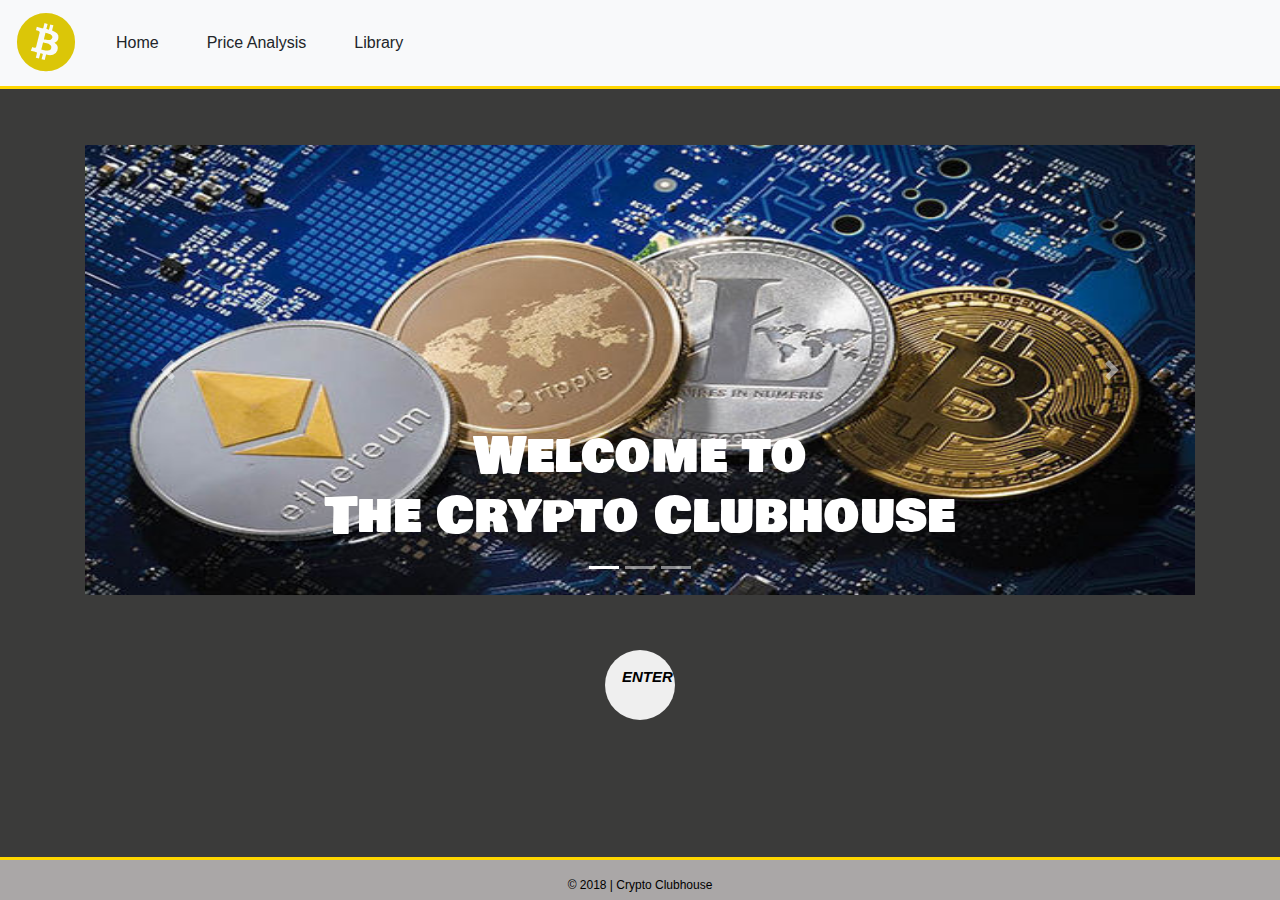
==== index.html @ a9032f3e "msg" ====
<!DOCTYPE html>
<html lang="en">
<head>
<meta charset="UTF-8">
<meta name="viewport" content="width=device-width, initial-scale=1.0">
<meta http-equiv="X-UA-Compatible" content="ie=edge">

<link href="https://fonts.googleapis.com/css?family=Anton" rel="stylesheet">
<link href="https://fonts.googleapis.com/css?family=Bowlby+One+SC" rel="stylesheet">
<link rel="stylesheet" href="https://use.fontawesome.com/releases/v5.3.1/css/all.css">
<link rel="stylesheet" href="https://cdnjs.cloudflare.com/ajax/libs/twitter-bootstrap/4.1.2/css/bootstrap.min.css">
<link rel="stylesheet" href="https://use.fontawesome.com/releases/v5.1.1/css/all.css">
<link rel="stylesheet" href="styleEP.css">
<link rel="stylesheet" href="animate.css">

<title>Crypto Clubhouse | Project 1</title>

</title>
</head>
<body>

  <!--navbar-->

  <nav class="navbar navbar-expand-lg navbar-light bg-light">
      <a class="navbar-brand" href="#"><i class="fab fa-bitcoin fa-3x"></i></a>
      <button class="navbar-toggler" type="button" data-toggle="collapse" data-target="#navbarSupportedContent" aria-controls="navbarSupportedContent" aria-expanded="false" aria-label="Toggle navigation">
        <span class="navbar-toggler-icon"></span>
      </button>
  
      <div class="collapse navbar-collapse" id="navbarSupportedContent">
        <ul class="navbar-nav mr-auto">
          <!-- <li class="nav-item active">
            <a class="nav-link" href="homepage.html">Home <span class="sr-only">(current)</span></a>
          </li> -->

          <li class="nav-item active">
            <a class="dropdown-item" href="homepage.html">Home</a>
          </li>
          
          <li class="nav-item">
            <a class="dropdown-item" href="market.html">Price Analysis</a>
          </li>

          <li class="nav-item">
            <a class="dropdown-item" href="news.html">Library</a>
          </li>

        </ul>

  
      </div>
      
    </nav>


    <!-- Jumbotron
<div class="jumbotron" style="background-color: black; color: white">
  <h1 class="text-center"> </h1>
  <h3 class="text-center"> </h3>
</div> -->



<div class="container">
  <div id="carouselExampleIndicators" class="carousel slide" data-ride="carousel">
      <ol class="carousel-indicators">
        <li data-target="#carouselExampleIndicators" data-slide-to="0" class="active"></li>
        <li data-target="#carouselExampleIndicators" data-slide-to="1"></li>
        <li data-target="#carouselExampleIndicators" data-slide-to="2"></li>
      </ol>
      <div class="carousel-inner">
        <div class="carousel-item active">
          <div class="carousel-caption d-none d-md-block">
              <h1 class="welcome animated zoomIn"> Welcome to <br> The Crypto Clubhouse </h1>
            </div>
          <img class="d-block w-100" src="images/cryptocurrency.jpg" alt="First slide">
        </div>
        <div class="carousel-item">
             <div class="carousel-caption d-none d-md-block">
                <h1 id="car2"> Get price predictions from the most reliable sources!</h1>
              </div>
          <img class="d-block w-100" src="images/orange.jpg" alt="Second slide">
        </div>
        <div class="carousel-item">
            <div class="carousel-caption d-none d-md-block">
                <h1 id="car3">Gain access to our cryptocurrency e-library!</h1> 
              </div>
          <img class="d-block w-100" src="images/notes.png" alt="Third slide">
        </div>
      </div>
      <a class="carousel-control-prev" href="#carouselExampleIndicators" role="button" data-slide="prev">
        <span class="carousel-control-prev-icon" aria-hidden="true"></span>
        <span class="sr-only">Previous</span>
      </a>
      <a class="carousel-control-next" href="#carouselExampleIndicators" role="button" data-slide="next">
        <span class="carousel-control-next-icon" aria-hidden="true"></span>
        <span class="sr-only">Next</span>
      </a>
    </div>

    <div class="circleButton">
        <button type="button" class="btn btn-default btn-circle btn-xl"><i class="glyphicon glyphicon-ok">
          <a class="circleButton" href="market.html"><p class="enterword">ENTER</p></a>
        
        </i></button>
        </div>


  </div>

<!-- <p class="welcome animated zoomIn"> Welcome to the Crypto Clubhouse </p> -->



<br><br><br><br><br>

<div class="css-1kglba1 " data-comp="Divider Box"></div>

<!-- footer -->

<footer class="page-footer">


    <div class="footer-copyright text-center py-3">© 2018 | Crypto Clubhouse</div>
<br><br><br>
  </footer>
  <br><br>



<script src="https://cdnjs.cloudflare.com/ajax/libs/jquery/3.3.1/jquery.min.js"></script>
<script src="https://cdnjs.cloudflare.com/ajax/libs/twitter-bootstrap/4.1.2/js/bootstrap.min.js"></script>

<script src="news.js"></script>

</body>
</html>
---- styleEP.css ----
body {
  background: rgb(59, 59, 58);

}

.jumbotron {
  background-image: url(images/computer.jpg);
  height: 300px;
  background-image: 100%;
  background-size: cover;
  background-position: center;
  background-repeat: no-repeat;
  background-size: cover;
}

.fa-bitcoin {
  size: 500px;;
}

.fab {
  color: rgb(207, 188, 12);
}

.searchBtn {
  background: white;
  outline: black;
  color: black;
  border: black 1px solid;
}

.searchBtn:hover {
background: grey;
}

.Emailbtn {
  background: white;
  color: black;
}

.logIn {
  text-align: center;
  font-family: 'Anton', sans-serif;
  color: black;

}


.form-text {
  font-size: 12px;

}

.dropdown-item:hover {
  /* color: red; */
  text-decoration: underline;

  }
   

.whole {
  background: lightgray;
  opacity: .7;
}

.form-control {
  background: white;
}

#emailHelp {
  color: black;
}

.fab {
  color: rgb(219, 198, 8);
}

.navbar {
  background-color: rgb(185, 185, 185);
  border-bottom: solid 3px gold;
 }

footer {
  border-top: 3px solid gold;
  clear: both;
  font-size: 12px;
  text-align: center;
  padding-bottom: 40px;
  height: 20px;
  position: fixed;
  bottom: 0;
  left: 0;
  width: 100%;  
  background-color: rgb(170, 167, 167);
  color: black;
  /* background-color: black;
  color: white; */

}

.page-footer {
  clear: both;
  font-size: 12px;
  text-align: center;
  padding-bottom: 40px;
  height: 20px;
  position: fixed;
  bottom: 0;
  left: 0;
  width: 100%;  
  background-color: rgb(170, 167, 167);
  color: black;
  /* background-color: black;
  color: white; */

}

.bold {
  font-weight: 700;
}

.text {
  color: white;
  font-family: 'Anton', sans-serif;
  font-size: 60px;

}


.welcome {
color: white;
font-size: 50px;
/* font-family: 'Anton', sans-serif; */
text-align: center;
font-family: 'Bowlby One SC', cursive;


}

.btn-circle.btn-xl {
  width: 70px;
  height: 70px;
  padding: 10px 16px;
  font-size: 24px;
  line-height: 1.33;
  border-radius: 35px;
}

.circleButton {
  font-size: 15px;
  text-align: center;
  color: black;
  font-weight: 900;
}

.carousel{
  margin-top: 5%;
  margin-bottom: 5%;
  /* border-radius: 40%; */
  height: 450px;
  background-image: 100%;
  background-size: cover;
  background-position: center;
  background-repeat: no-repeat;
  background-size: cover;
  text-align: center;
}
.d-block{
  /* border: solid gold 4px; */
  /* border-radius: 40%; */
  height: 450px;

  background-image: 100%;
  background-size: cover;
  background-position: center;
  background-repeat: no-repeat;
  background-size: cover;
  text-align: center;

}

.container {
  width: 100%;
  position: relative;
}

h1 {
  margin-top: 0%;
}

#car3 {
  margin-top: 0%;
  font-family: 'Bowlby One SC', cursive;

}

#car2 {
  font-family: 'Bowlby One SC', cursive;
}
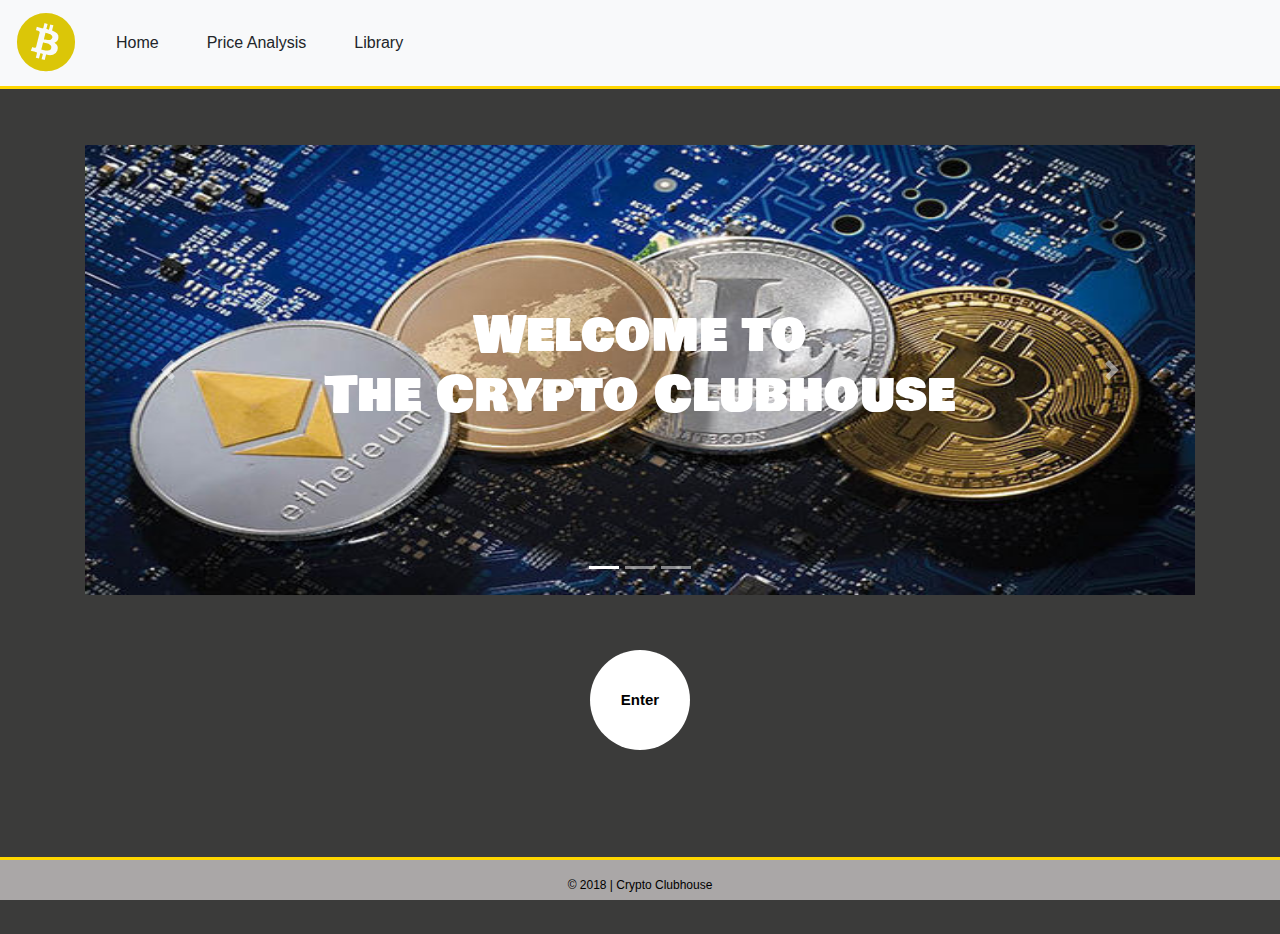
==== commit 096604ad: "enter button centered" ====
--- a/index.html
+++ b/index.html
@@ -1,68 +1,63 @@
 <!DOCTYPE html>
 <html lang="en">
+
 <head>
-<meta charset="UTF-8">
-<meta name="viewport" content="width=device-width, initial-scale=1.0">
-<meta http-equiv="X-UA-Compatible" content="ie=edge">
+  <meta charset="UTF-8">
+  <meta name="viewport" content="width=device-width, initial-scale=1.0">
+  <meta http-equiv="X-UA-Compatible" content="ie=edge">
 
-<link href="https://fonts.googleapis.com/css?family=Anton" rel="stylesheet">
-<link href="https://fonts.googleapis.com/css?family=Bowlby+One+SC" rel="stylesheet">
-<link rel="stylesheet" href="https://use.fontawesome.com/releases/v5.3.1/css/all.css">
-<link rel="stylesheet" href="https://cdnjs.cloudflare.com/ajax/libs/twitter-bootstrap/4.1.2/css/bootstrap.min.css">
-<link rel="stylesheet" href="https://use.fontawesome.com/releases/v5.1.1/css/all.css">
-<link rel="stylesheet" href="styleEP.css">
-<link rel="stylesheet" href="animate.css">
+  <link href="https://fonts.googleapis.com/css?family=Anton" rel="stylesheet">
+  <link href="https://fonts.googleapis.com/css?family=Bowlby+One+SC" rel="stylesheet">
+  <link rel="stylesheet" href="https://use.fontawesome.com/releases/v5.3.1/css/all.css">
+  <link rel="stylesheet" href="https://cdnjs.cloudflare.com/ajax/libs/twitter-bootstrap/4.1.2/css/bootstrap.min.css">
+  <link rel="stylesheet" href="https://use.fontawesome.com/releases/v5.1.1/css/all.css">
+  <link rel="stylesheet" href="styleEP.css">
+  <link rel="stylesheet" href="animate.css">
 
-<title>Crypto Clubhouse | Project 1</title>
+  <title>Crypto Clubhouse | Project 1</title>
 
-</title>
+  </title>
 </head>
+
 <body>
 
   <!--navbar-->
 
   <nav class="navbar navbar-expand-lg navbar-light bg-light">
-      <a class="navbar-brand" href="#"><i class="fab fa-bitcoin fa-3x"></i></a>
-      <button class="navbar-toggler" type="button" data-toggle="collapse" data-target="#navbarSupportedContent" aria-controls="navbarSupportedContent" aria-expanded="false" aria-label="Toggle navigation">
-        <span class="navbar-toggler-icon"></span>
-      </button>
-  
-      <div class="collapse navbar-collapse" id="navbarSupportedContent">
-        <ul class="navbar-nav mr-auto">
-          <!-- <li class="nav-item active">
-            <a class="nav-link" href="homepage.html">Home <span class="sr-only">(current)</span></a>
-          </li> -->
+    <a class="navbar-brand" href="#">
+      <i class="fab fa-bitcoin fa-3x"></i>
+    </a>
+    <button class="navbar-toggler" type="button" data-toggle="collapse" data-target="#navbarSupportedContent" aria-controls="navbarSupportedContent"
+      aria-expanded="false" aria-label="Toggle navigation">
+      <span class="navbar-toggler-icon"></span>
+    </button>
 
-          <li class="nav-item active">
-            <a class="dropdown-item" href="homepage.html">Home</a>
-          </li>
-          
-          <li class="nav-item">
-            <a class="dropdown-item" href="market.html">Price Analysis</a>
-          </li>
+    <div class="collapse navbar-collapse" id="navbarSupportedContent">
+      <ul class="navbar-nav mr-auto">
 
-          <li class="nav-item">
-            <a class="dropdown-item" href="news.html">Library</a>
-          </li>
+        <li class="nav-item active">
+          <a class="dropdown-item" href="index.html">Home</a>
+        </li>
 
-        </ul>
+        <li class="nav-item">
+          <a class="dropdown-item" href="market.html">Price Analysis</a>
+        </li>
 
-  
-      </div>
-      
-    </nav>
+        <li class="nav-item">
+          <a class="dropdown-item" href="news.html">Library</a>
+        </li>
+
+      </ul>
 
 
-    <!-- Jumbotron
-<div class="jumbotron" style="background-color: black; color: white">
-  <h1 class="text-center"> </h1>
-  <h3 class="text-center"> </h3>
-</div> -->
+    </div>
+
+  </nav>
 
 
 
-<div class="container">
-  <div id="carouselExampleIndicators" class="carousel slide" data-ride="carousel">
+  <div class="container">
+    <div id="carouselExampleIndicators" class="carousel slide" data-ride="carousel">
       <ol class="carousel-indicators">
         <li data-target="#carouselExampleIndicators" data-slide-to="0" class="active"></li>
         <li data-target="#carouselExampleIndicators" data-slide-to="1"></li>
@@ -71,20 +66,21 @@
       <div class="carousel-inner">
         <div class="carousel-item active">
           <div class="carousel-caption d-none d-md-block">
-              <h1 class="welcome animated zoomIn"> Welcome to <br> The Crypto Clubhouse </h1>
-            </div>
+            <h1 class="welcome animated zoomIn"> Welcome to
+              <br> The Crypto Clubhouse </h1>
+          </div>
           <img class="d-block w-100" src="images/cryptocurrency.jpg" alt="First slide">
         </div>
         <div class="carousel-item">
-             <div class="carousel-caption d-none d-md-block">
-                <h1 id="car2"> Get price predictions from the most reliable sources!</h1>
-              </div>
+          <div class="carousel-caption d-none d-md-block">
+            <h1 id="car2"> Get price predictions from the most reliable sources!</h1>
+          </div>
           <img class="d-block w-100" src="images/orange.jpg" alt="Second slide">
         </div>
         <div class="carousel-item">
-            <div class="carousel-caption d-none d-md-block">
-                <h1 id="car3">Gain access to our cryptocurrency e-library!</h1> 
-              </div>
+          <div class="carousel-caption d-none d-md-block">
+            <h1 id="car3">Gain access to our cryptocurrency e-library!</h1>
+          </div>
           <img class="d-block w-100" src="images/notes.png" alt="Third slide">
         </div>
       </div>
@@ -98,40 +94,40 @@
       </a>
     </div>
 
-    <div class="circleButton">
-        <button type="button" class="btn btn-default btn-circle btn-xl"><i class="glyphicon glyphicon-ok">
-          <a class="circleButton" href="market.html"><p class="enterword">ENTER</p></a>
-        
-        </i></button>
-        </div>
+    <a href="market.html" class="circleButton">
+      <p>Enter</p>
+    </a>
 
 
   </div>
 
-<!-- <p class="welcome animated zoomIn"> Welcome to the Crypto Clubhouse </p> -->
+  <br>
+  <br>
+  <br>
+  <br>
+  <br>
+
+  <div class="css-1kglba1 " data-comp="Divider Box"></div>
+
+
+  <footer class="page-footer">
+
+
+    <div class="footer-copyright text-center py-3">© 2018 | Crypto Clubhouse</div>
+    <br>
+    <br>
+    <br>
+  </footer>
+  <br>
+  <br>
 
 
 
-<br><br><br><br><br>
+  <script src="https://cdnjs.cloudflare.com/ajax/libs/jquery/3.3.1/jquery.min.js"></script>
+  <script src="https://cdnjs.cloudflare.com/ajax/libs/twitter-bootstrap/4.1.2/js/bootstrap.min.js"></script>
 
-<div class="css-1kglba1 " data-comp="Divider Box"></div>
-
-<!-- footer -->
-
-<footer class="page-footer">
-
-
-    <div class="footer-copyright text-center py-3">© 2018 | Crypto Clubhouse</div>
-<br><br><br>
-  </footer>
-  <br><br>
-
-
-
-<script src="https://cdnjs.cloudflare.com/ajax/libs/jquery/3.3.1/jquery.min.js"></script>
-<script src="https://cdnjs.cloudflare.com/ajax/libs/twitter-bootstrap/4.1.2/js/bootstrap.min.js"></script>
-
-<script src="news.js"></script>
+  <script src="news.js"></script>
 
 </body>
+
 </html>--- a/styleEP.css
+++ b/styleEP.css
@@ -136,20 +136,34 @@
 
 }
 
-.btn-circle.btn-xl {
+/* .btn-circle.btn-xl {
   width: 70px;
   height: 70px;
   padding: 10px 16px;
   font-size: 24px;
   line-height: 1.33;
   border-radius: 35px;
-}
-
-.circleButton {
+} */
+.circleButton{
+width:100%;
+text-align: center;
+}
+.circleButton > p {
+  margin-left: auto;
+  margin-right: auto;
   font-size: 15px;
-  text-align: center;
-  color: black;
-  font-weight: 900;
+  display: flex;
+  justify-content: center;
+  align-items: center;
+  /* padding-top:auto;
+  padding-bottom:auto; */
+  border-radius:50%;
+  height:100px !important;
+  width:100px !important;
+  color: black;
+  background-color:white;
+  font-weight: 700;
+
 }
 
 .carousel{
@@ -196,3 +210,16 @@
 #car2 {
   font-family: 'Bowlby One SC', cursive;
 }
+
+.carousel-caption {
+bottom:50%;
+transform:translateY(50%);
+
+}
+
+/* .center{
+  position: absolute;
+  top:50%;
+  left:50%;
+  transform:translate(-50%, -50%);;
+} */